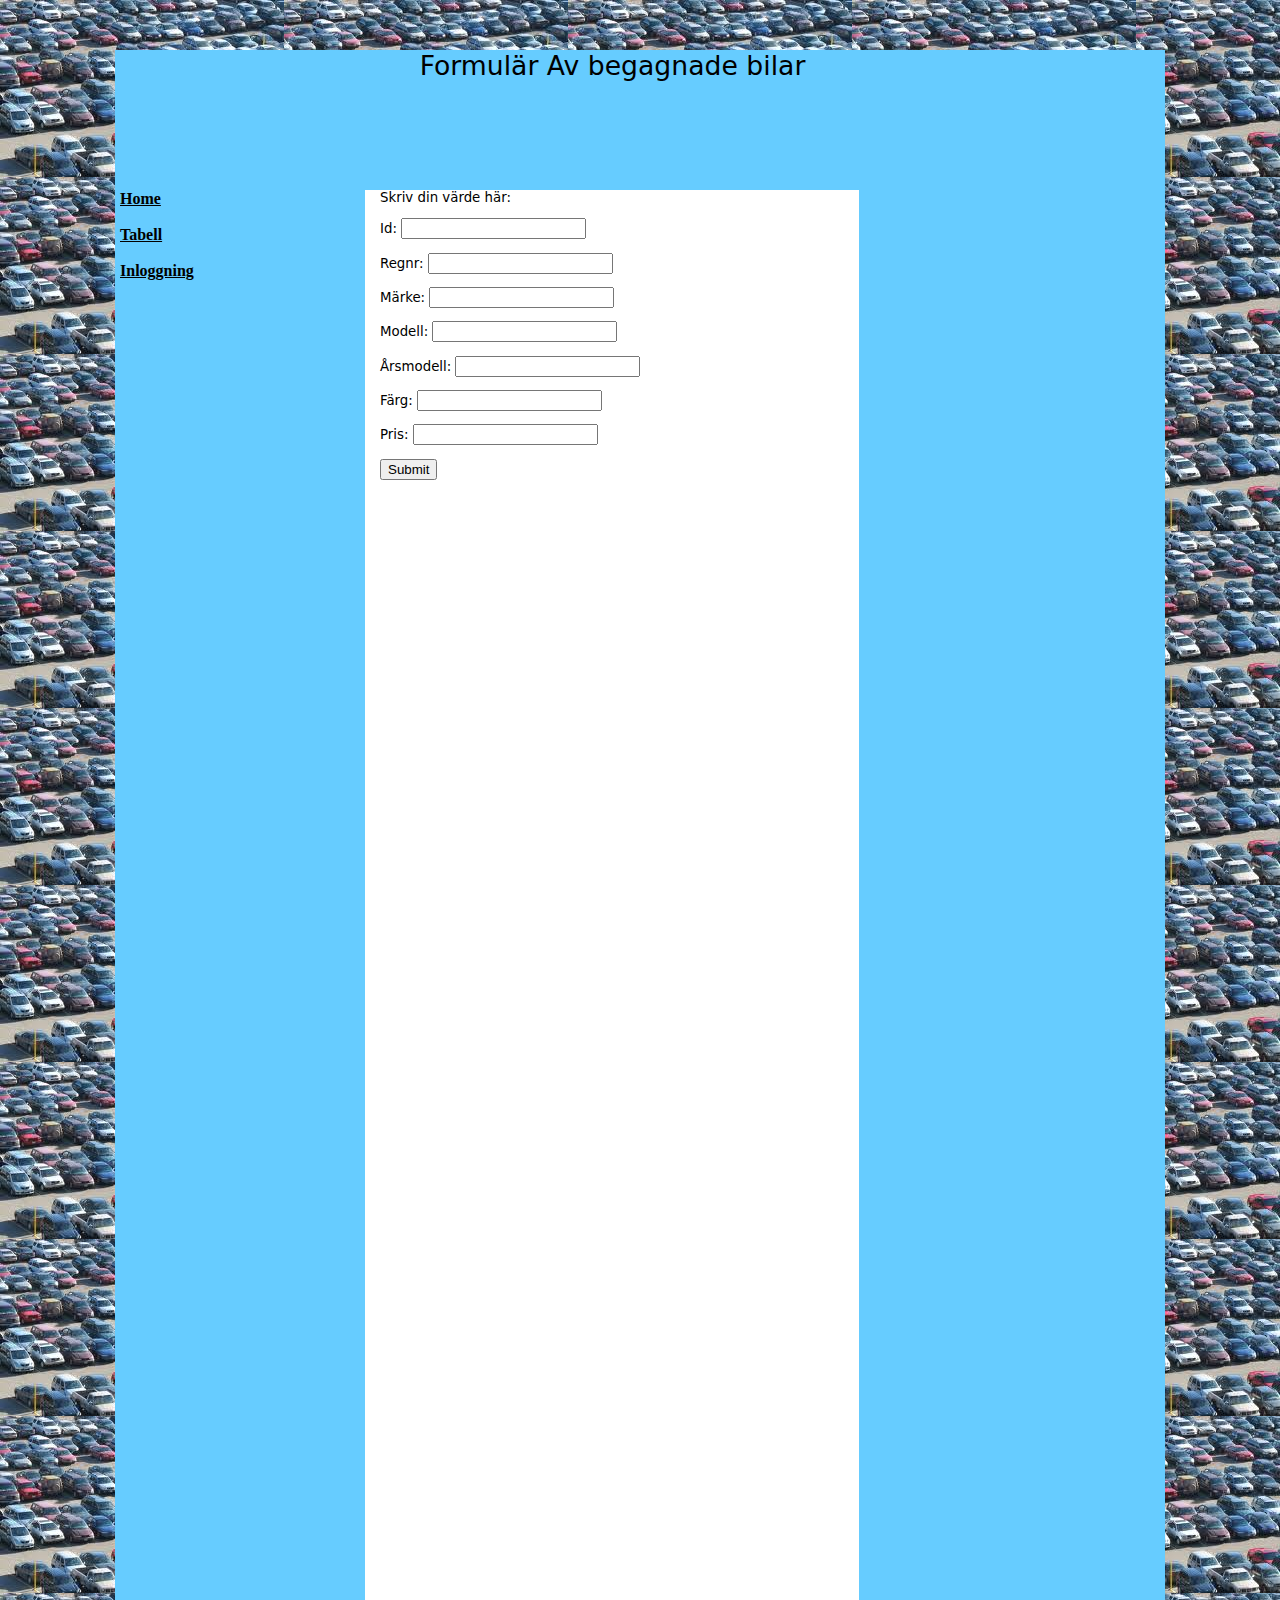
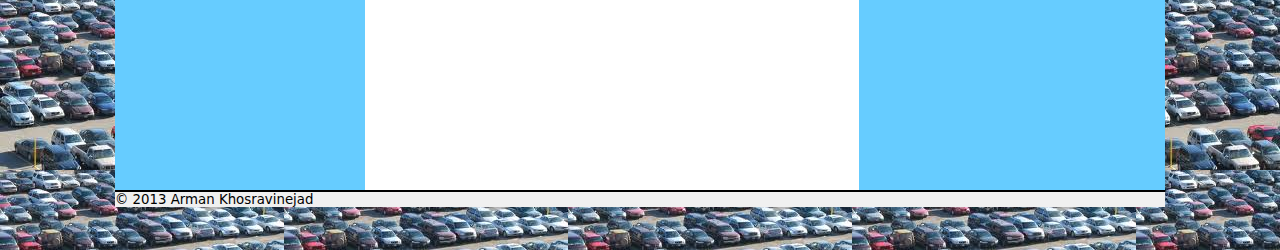
==== aritheking/minwebbplats/Form.htm @ 4538938e "kommentar" ====
﻿<?php
session_start();
if(!isset($_SESSION['session_user'])){
	header('Location: login.php');
}
?>

<!DOCTYPE html PUBLIC "-//W3C//DTD XHTML 1.0 Strict//EN" 
		"http://www.w3.org/TR/xhtml1/DTD/xhtml1-strict.dtd">
<html xmlns="http://www.w3.org/1999/xhtml" xml:lang="sv" lang="sv">    
    <head>
        <meta http-equiv="Content-Type" content="text/html charset=utf-8" />
        
		<link rel="alternate stylesheet" title="none" type="text/css" href="../CSS/empty.css.css" />	  
        <link rel="stylesheet" type="text/css" href="CSS/Mall.css" />
        <title>Formulär</title>	
    	
    	<style type="text/css">
.style1 {
	font-size: medium;
}
.style2 {
	font-family: "Times New Roman", Times, serif;
}
a {
	color: #000000;
}
</style>
    	
    </head>
    <body>
        <div id="content">
            <div id="top">
               <div id="banner-left" style="height: 151px; width: 0px;" >
				</div>
               <div id="banner-center" style="width: 995px" >Formulär Av 
				begagnade bilar</div>
               
            </div>
            <div id="left">
					<div class="dokument-item">
						<span class="style2">
						<span class="style1"><strong><a href="index.html">Home</a></strong><br />
						<br />
						<strong><a href="tabell.php">Tabell</a><br />
						<br />
						</strong><strong><a href="inloggning.htm">Inloggning</a></strong></span></span><br />
						<br />
						<br />
						<br />
					</div>
            </div>
            <div id="center">
            Skriv din värde här:
            
				                <div id="info">
				                <!-- Ett formulär -->
<form action="input.php" method="post">
<p>Id: <input type="text" name="ID"> </p>
<p>Regnr: <input type="text" name="Regnr"></p>
<p>Märke: <input type="text" name="Märke"> </p>
<p>Modell: <input type="text" name="Modell"></p>
<p>Årsmodell: <input type="number" name="Årsmodell"> </p>
<p>Färg: <input type="text" name="Färg"></p>
<p>Pris: <input type="text" name="Pris"> </p>



<input type="submit">
</form>
</div>
</div>
           
			<div id="footer">
				<p> &copy; 2013 Arman Khosravinejad
				</p>
			</div>
        </div>
    </body>
</html>
---- aritheking/minwebbplats/CSS/Mall.css ----
﻿/***************************************
 *Generell tagar för hela dokumentet
 **************************************/
body{
    background-image:url('../begagnadbilar.jpg');
	font-family: "Tahoma", "DejaVu Sans","Sans-Serif";
	font-size: 10pt;
}

h1 {
	font-size: 25pt;
	text-align: center;
}

/***************************************
 * För att få rätt bakgrunds färger
 **************************************/

/* background */
body{
	background-color: #0099CC;
}

/* column */
#content, #left, #right, #frame, #footer {
	background: #66CCFF;
	
	}
	
/* Front */
#center, #center-right {
	background: #FFF;
	}

/* Spotlight */	
#banner-right, #banner-left {
	background-color: #003399;
}	

/***************************************
 *Banner i topen av sidan.
 **************************************/
 
#banner-right, #banner-center, #banner-left, #top{
	height:140px;
	float: left;
}

#banner-right{
	width: 250px;
}

#banner-center{
	width: 495px;
	font-family: "Tahoma", "DejaVu Sans","Sans-Serif";
	font-size: 20pt;
	text-align:center;
	
}

#banner-left{
	width: 250px;
}

/***************************************
 * För layot som skapar strukturen och kolumnerna
 * på en sida.
 * Bra att komma ihåg: top, right, bottom, left
 **************************************/
 
#top{
	width: 995px;
	padding: 0;
}

#content{
	width: 1050px;
	height: 1750px;
	margin: 50px;
	margin-right: auto;
	margin-left: auto;
}

#left{
	width: 240px;
	float: left;
	padding-top: 0px;
	padding-bottom: 0px;
	padding-right: 5px;
	padding-left: 5px;
}

#center{
	width: 464px;
	height:1600px;
	float: left;
	padding-top: 0px;
	padding-bottom: 0px;
	padding-right: 15px;
	padding-left: 15px;
}

#right{
	width: 240px;
	float: left;
	padding-top: 0px;
	padding-bottom: 0px;
	padding-right: 5px;
	padding-left: 5px;
}

/* Alternatives to center and right */

#center-right{
	width: 714px;
	height:1600px;
	float: left;
	padding-top: 0px;
	padding-bottom: 0px;
	padding-right: 15px;
	padding-left: 15px;
}

/* Fotnote along the bottom of this page  */

#footer {
	clear: both;
	border: black solid;
	border-width: 2px 0px 0px 0px;
	background: #f0f0f0;
	margin: 0;
	padding: 0;
}

#footer p  {
	margin: 0;
	padding: 0;
}

/***************************************
 * För menyer
 **************************************/
.meny {
    padding: 0;
    margin: 0;
    float: left;
 }
 
.meny .horizontal {
}

.meny ul{
   margin: 0; 
   padding: 0; 
   float: left; 
   width: 100%; 
   background: #99CC99; 
   font: 70% Verdana, Helvetica, sans-serif;
}

.meny li{
   display: inline;
}

.meny ul a{
    float: left;
    text-decoration: none;
    padding: 0.3em 2em;
    border: 1px solid #99CC99;
}
    
.meny a:link{
    color: #000000;
}

.meny a:visited{
    color: #000000;
}

.meny a:hover{
    border: 1px solid #000000;
}

.meny a#current{
    background: #D6EBD6;
    color: #000000;
}
 
.meny .vertical {
 
}
 
/***************************************
 * För nyhetslistan på första sidan
 **************************************/

#news-list  {
	list-style:none;
	float: left;
	margin: 0;
	padding:  0;
}

li.news-item {
	margin: 10pt 0pt 20pt 0pt;
	padding:  0;
}

img.news-image-item {
	float: left;
	margin: 5px;
	padding:  0;
}

p.news-text {
	margin: 0pt;
	padding:  0;
}

#news-list  h3{
	color: black;
	font-weight: bold;
	font-size: 15pt;
	text-decoration: none;
	margin: 0;
	padding: 0;
}

#div.news-date  {
	color: black;
	font-style: oblique; 
	font-size: 10pt;
	text-decoration: none;
	margin: 0;
	padding: 0;
}
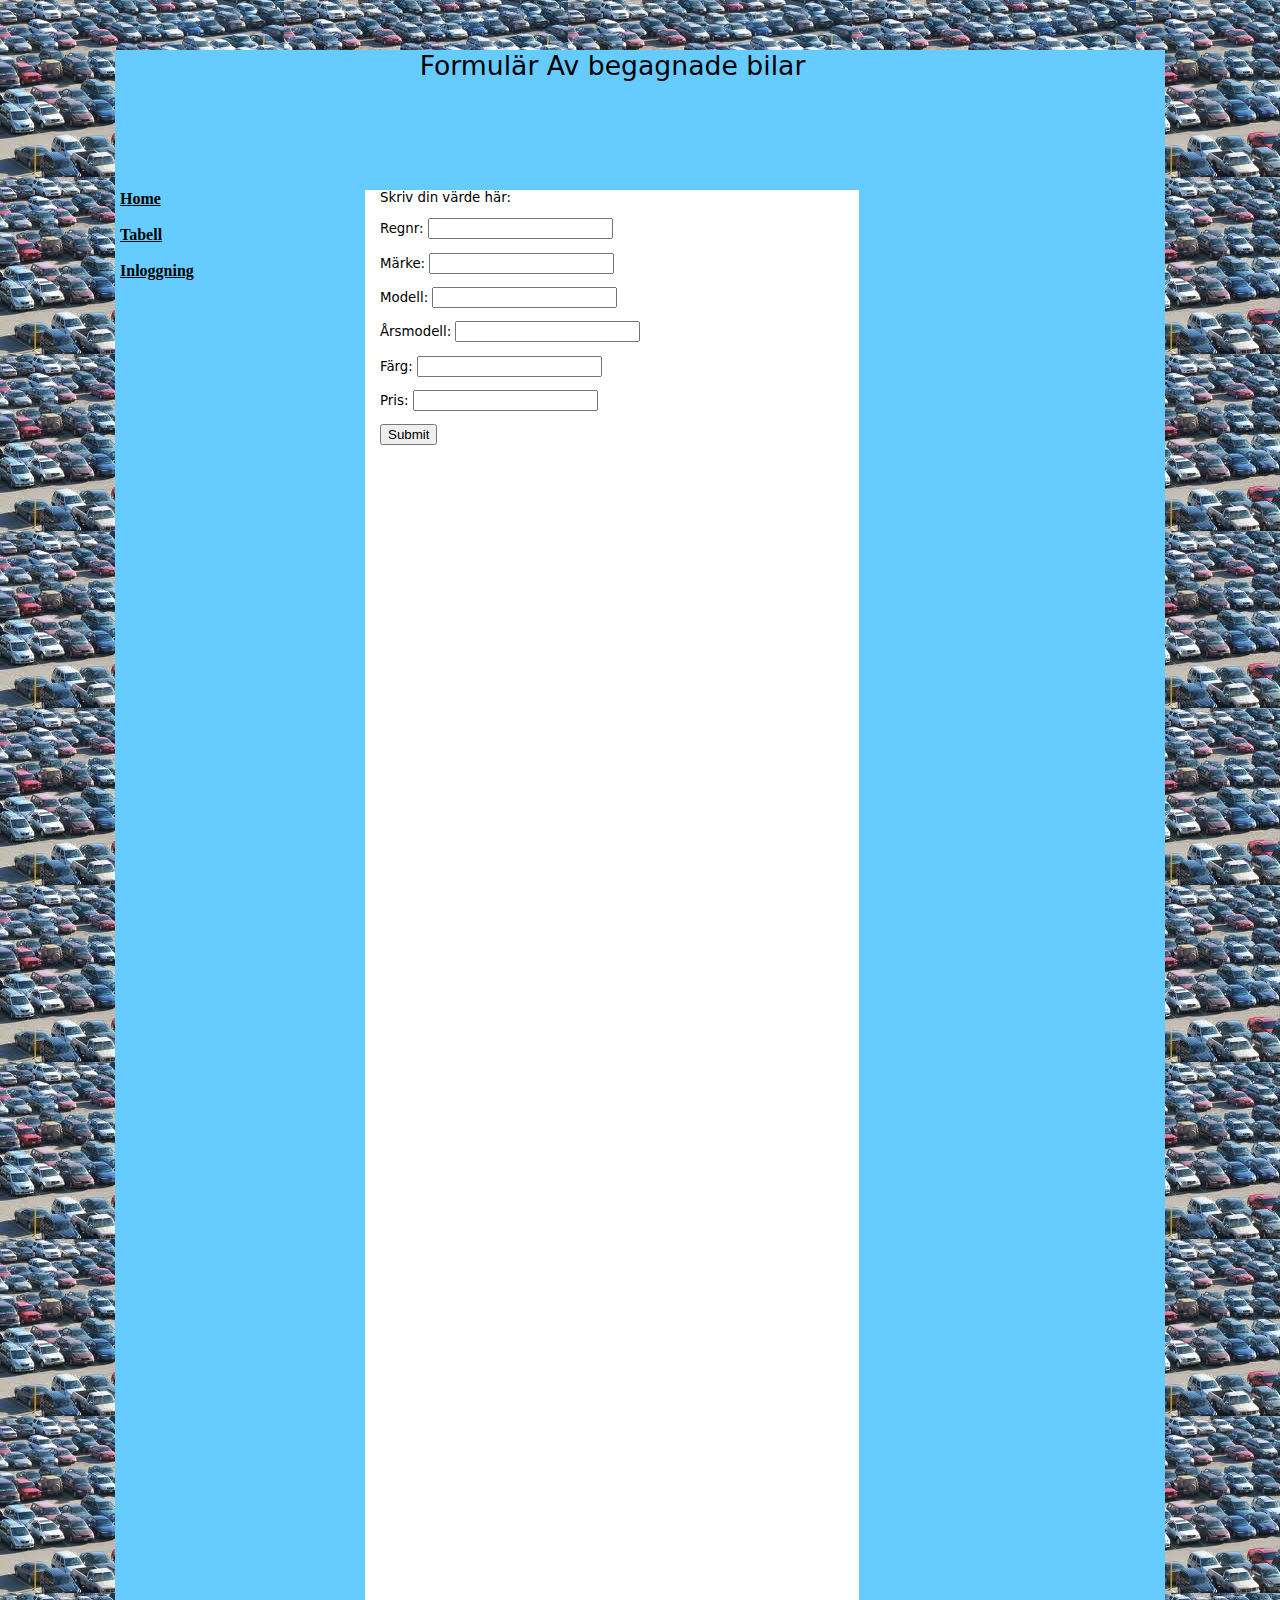
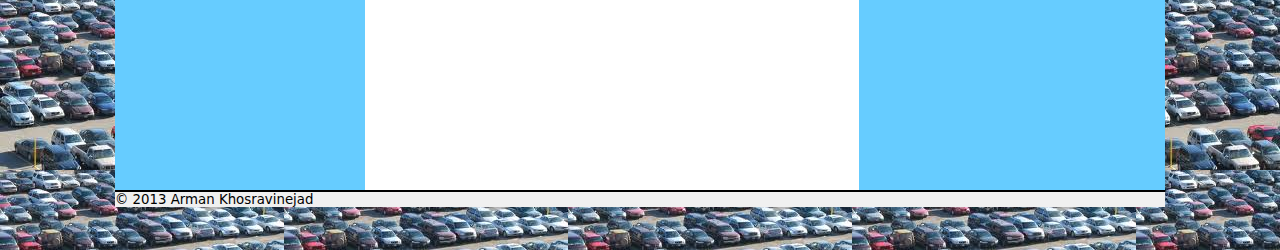
==== commit d77706c2: "kommentar" ====
--- a/aritheking/minwebbplats/Form.htm
+++ b/aritheking/minwebbplats/Form.htm
@@ -56,12 +56,12 @@
 				                <div id="info">
 				                <!-- Ett formulär -->
 <form action="input.php" method="post">
-<p>Id: <input type="text" name="ID"> </p>
+
 <p>Regnr: <input type="text" name="Regnr"></p>
-<p>Märke: <input type="text" name="Märke"> </p>
+<p>Märke: <input type="text" name="Marke"> </p>
 <p>Modell: <input type="text" name="Modell"></p>
-<p>Årsmodell: <input type="number" name="Årsmodell"> </p>
-<p>Färg: <input type="text" name="Färg"></p>
+<p>Årsmodell: <input type="number" name="Arsmodell"> </p>
+<p>Färg: <input type="text" name="Farg"></p>
 <p>Pris: <input type="text" name="Pris"> </p>
 
 
